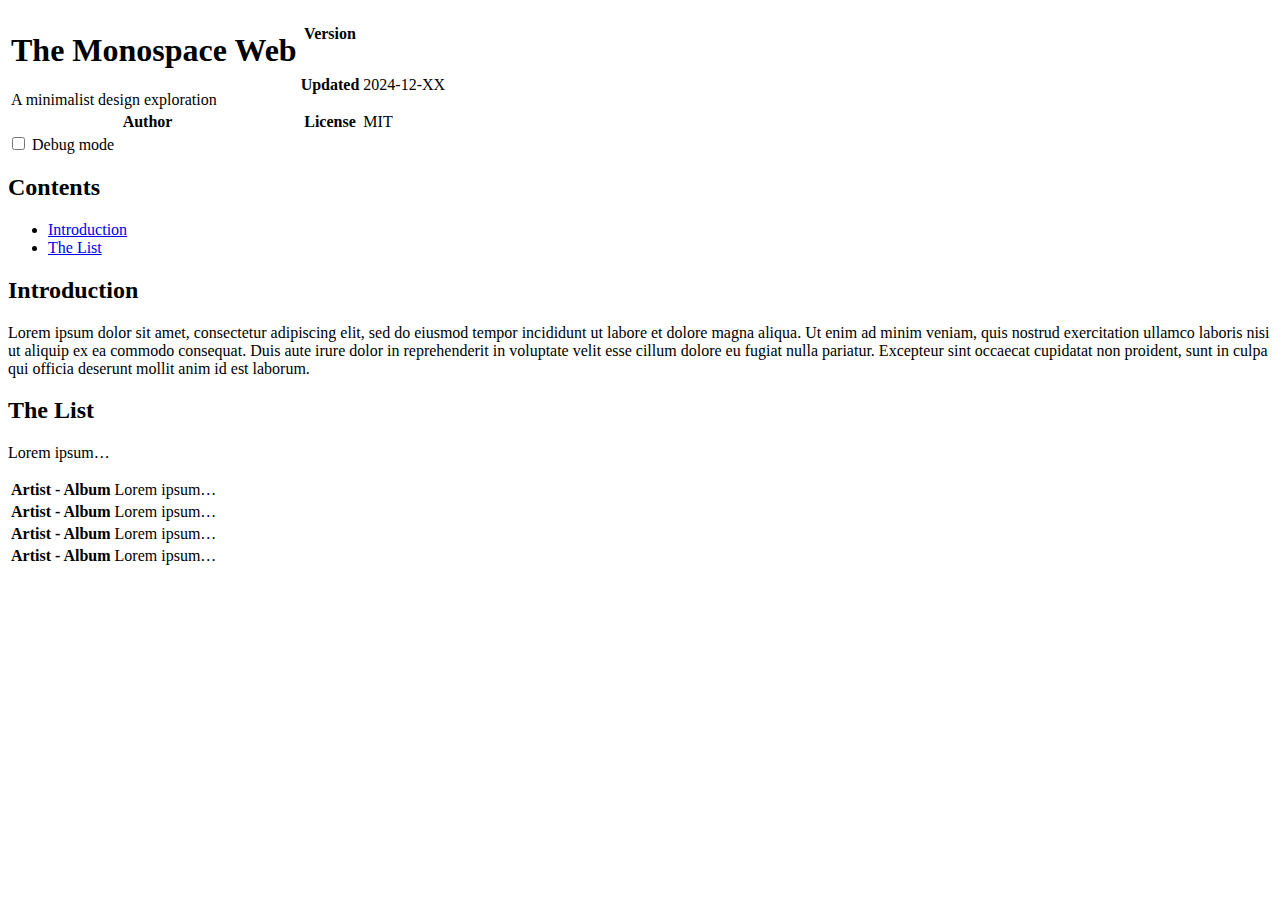
==== index.html @ be9e7ef4 "Starting to set up site" ====
<!DOCTYPE html>
<html xmlns="http://www.w3.org/1999/xhtml" lang="en" xml:lang="en">
<head>
  <meta charset="utf-8" />
  <meta name="generator" content="pandoc" />
  <meta name="viewport" content="width=device-width, initial-scale=1.0, user-scalable=yes" />
  <title>The Monospace Web</title>
  <link rel="stylesheet" href="reset.css" />
  <link rel="stylesheet" href="index.css" />
</head>
<body>
<table class="header">
  <tr>
    <td colspan="2" rowspan="2" class="width-auto">
      <h1 class="title">The Monospace Web</h1>
      <span class="subtitle">A minimalist design exploration</span>
    </td>
    <th>Version</th>
    <td class="width-min"></td>
  </tr>
  <tr>
    <th>Updated</th>
    <td class="width-min"><time style="white-space: pre;">2024-12-XX</time></td>
  </tr>
  <tr>
    <th class="width-min">Author</th>
    <td class="width-auto"><a href=""><cite></cite></a></td>
    <th class="width-min">License</th>
    <td>MIT</td>
  </tr>
</table>
<label class="debug-toggle-label"><input type="checkbox" class="debug-toggle" /> Debug mode</label>
<nav id="TOC" role="doc-toc">
<h2 id="toc-title">Contents</h2>
<ul class="incremental">
<li><a href="#introduction" id="toc-introduction">Introduction</a></li>
<li><a href="#the-list" id="toc-the-list">The List</a></li>
</ul>
</nav>
<h2 id="introduction">Introduction</h2>
<p>Lorem ipsum dolor sit amet, consectetur adipiscing elit, sed do
eiusmod tempor incididunt ut labore et dolore magna aliqua. Ut enim ad
minim veniam, quis nostrud exercitation ullamco laboris nisi ut aliquip
ex ea commodo consequat. Duis aute irure dolor in reprehenderit in
voluptate velit esse cillum dolore eu fugiat nulla pariatur. Excepteur
sint occaecat cupidatat non proident, sunt in culpa qui officia deserunt
mollit anim id est laborum.</p>
<h2 id="the-list">The List</h2>
<p>Lorem ipsum…</p>
<table>
<tbody>
<tr>
<td>
<b>Artist - Album</b> Lorem ipsum…
</td>
</tr>
<tr>
<td>
<b>Artist - Album</b> Lorem ipsum…
</td>
</tr>
<tr>
<td>
<b>Artist - Album</b> Lorem ipsum…
</td>
</tr>
<tr>
<td>
<b>Artist - Album</b> Lorem ipsum…
</td>
</tr>
</tbody>
</table>
  <div class="debug-grid"></div>
  <script src="index.js"></script>
</body>
</html>
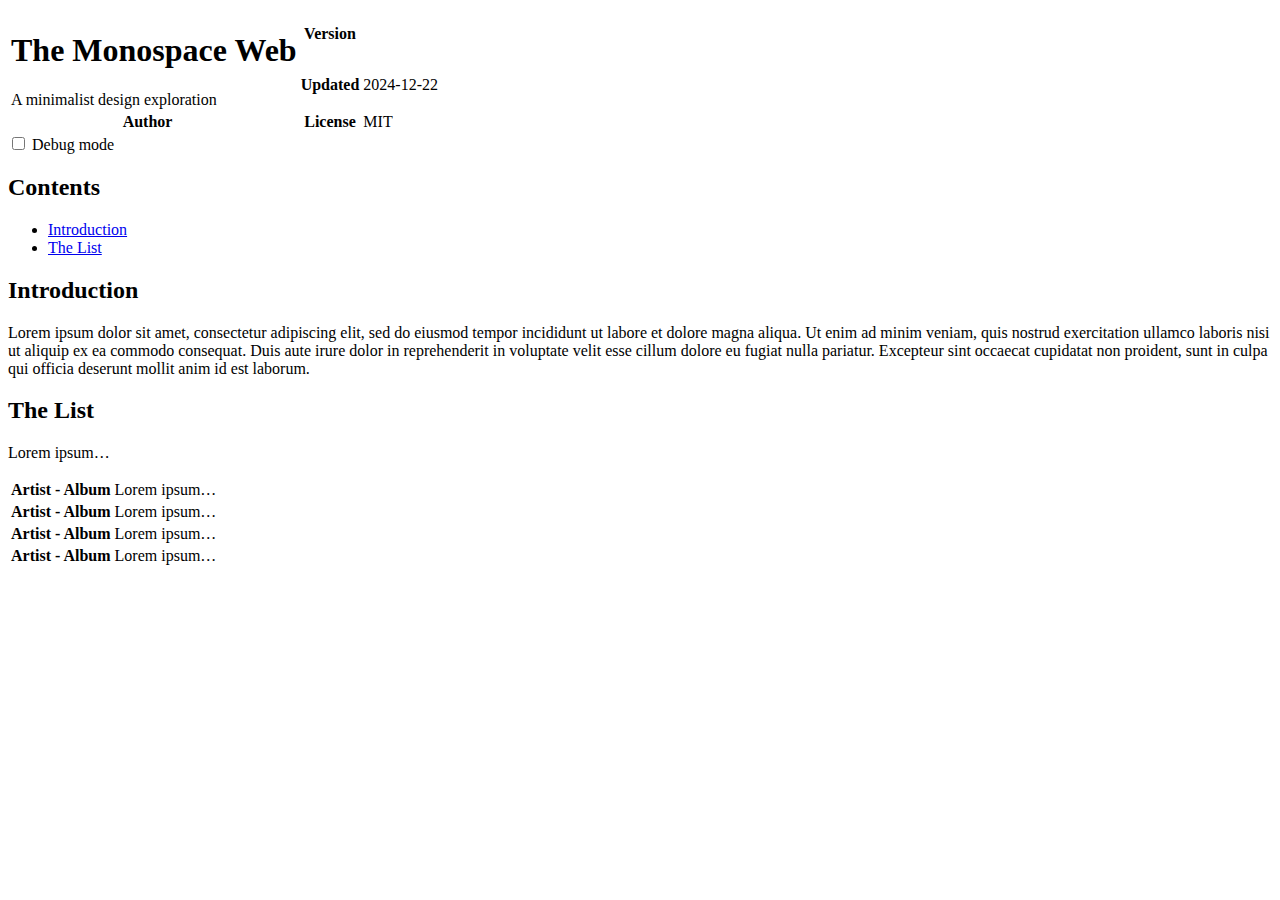
==== commit 2a192f95: "jekyll complains during build" ====
--- a/index.html
+++ b/index.html
@@ -4,6 +4,7 @@
   <meta charset="utf-8" />
   <meta name="generator" content="pandoc" />
   <meta name="viewport" content="width=device-width, initial-scale=1.0, user-scalable=yes" />
+  <meta name="dcterms.date" content="2024-12-22" />
   <title>The Monospace Web</title>
   <link rel="stylesheet" href="reset.css" />
   <link rel="stylesheet" href="index.css" />
@@ -20,7 +21,7 @@
   </tr>
   <tr>
     <th>Updated</th>
-    <td class="width-min"><time style="white-space: pre;">2024-12-XX</time></td>
+    <td class="width-min"><time style="white-space: pre;">2024-12-22</time></td>
   </tr>
   <tr>
     <th class="width-min">Author</th>
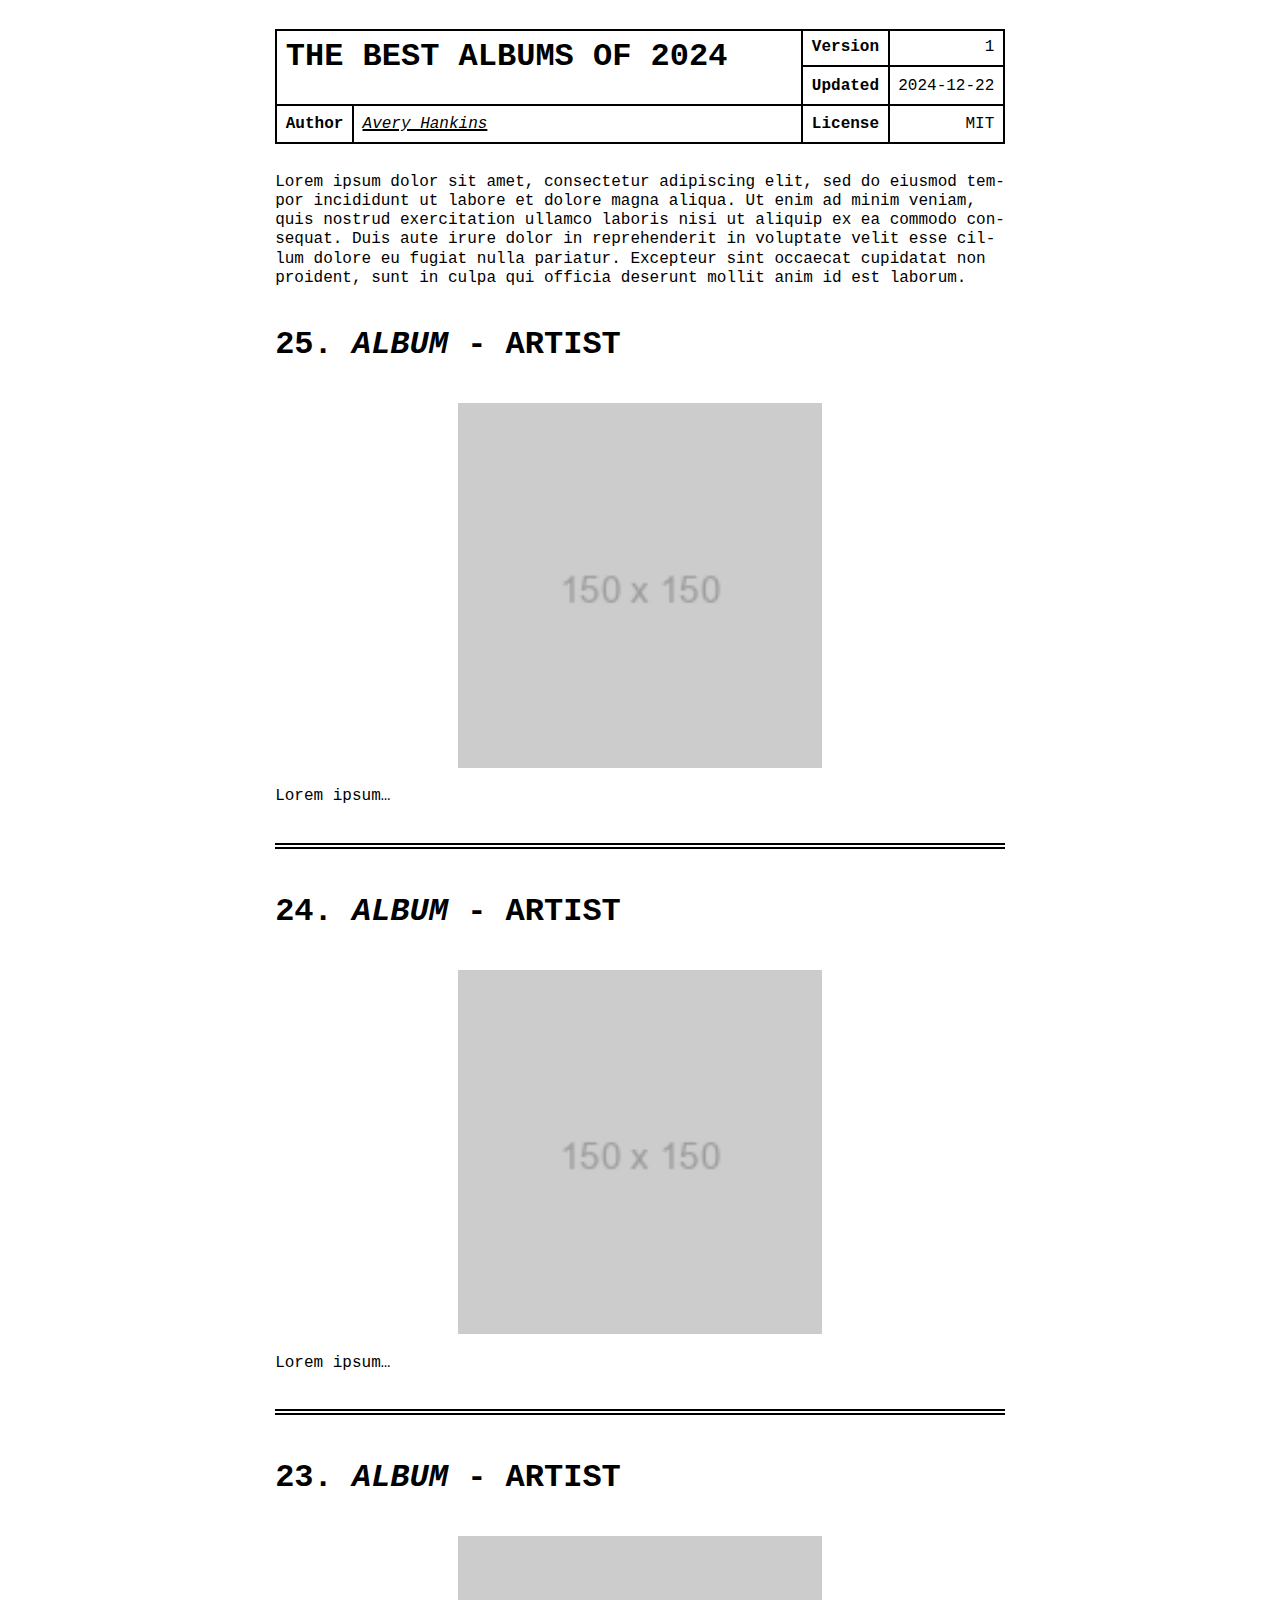
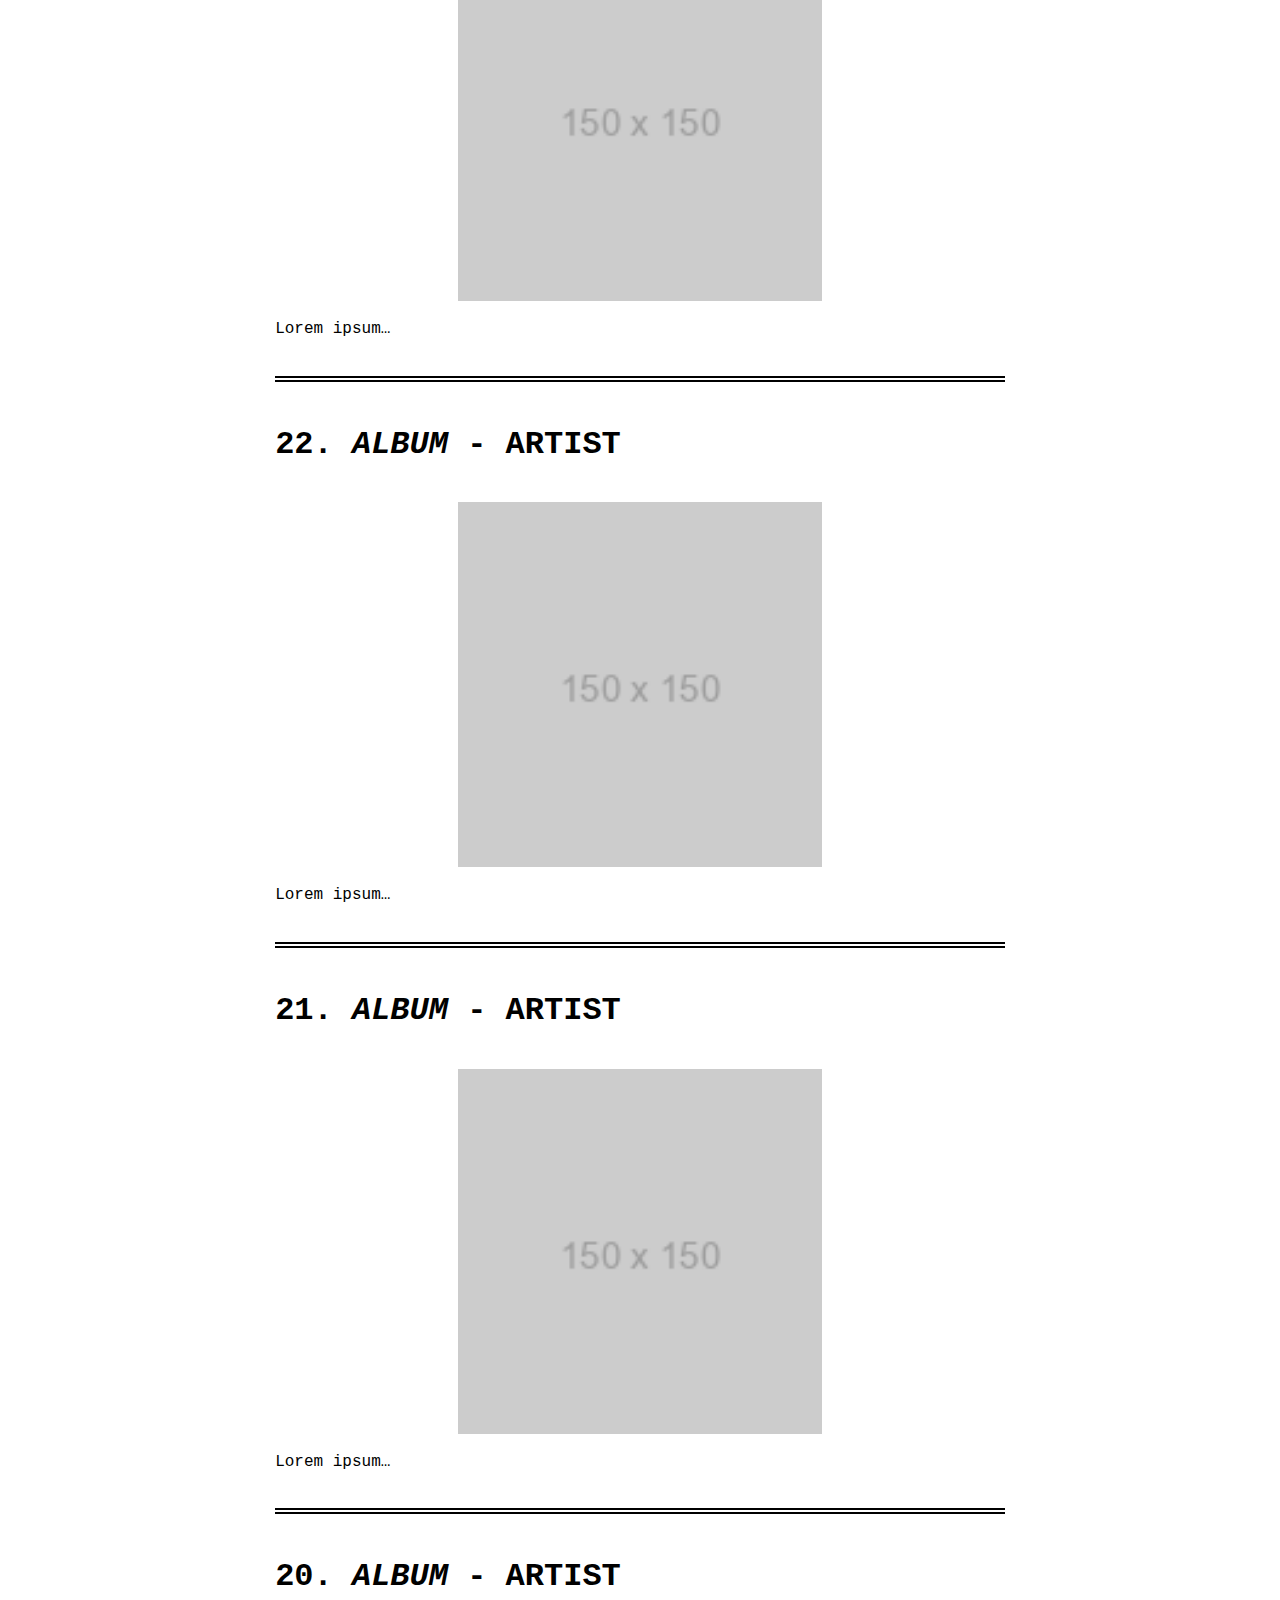
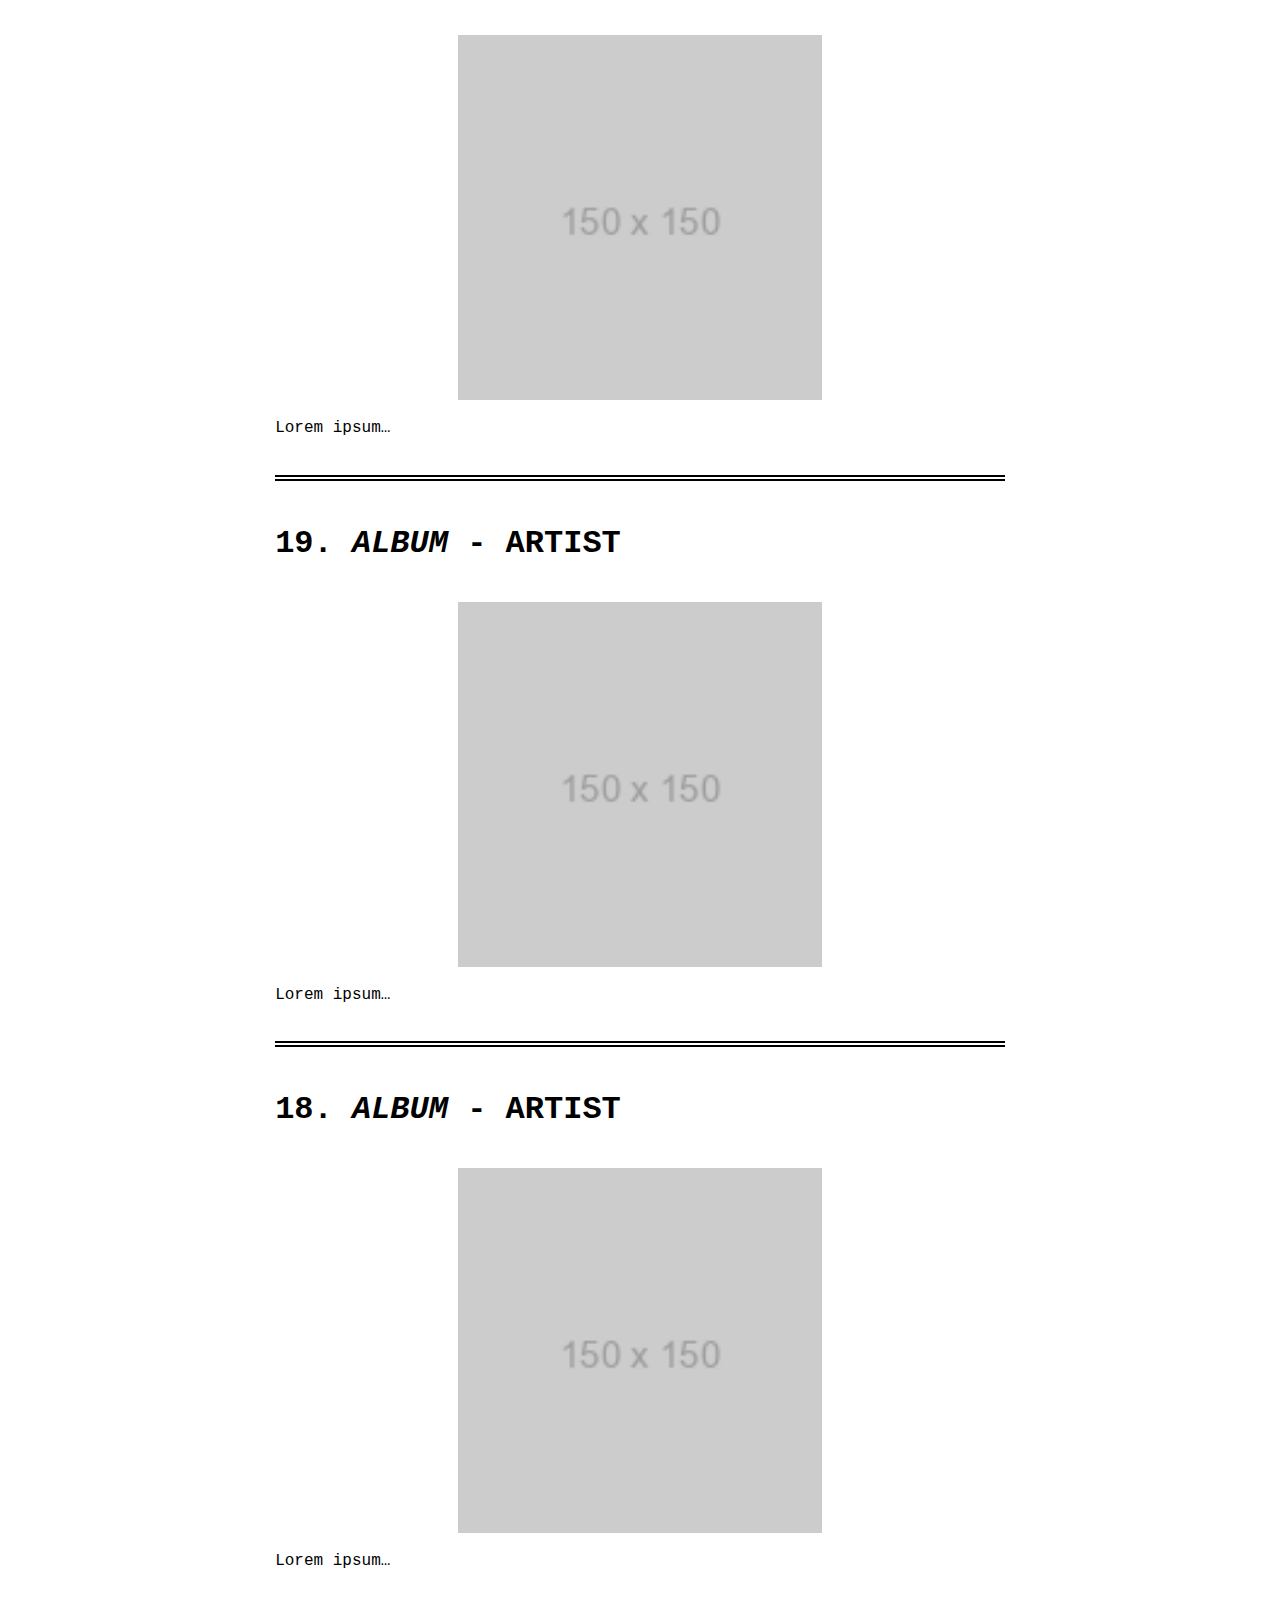
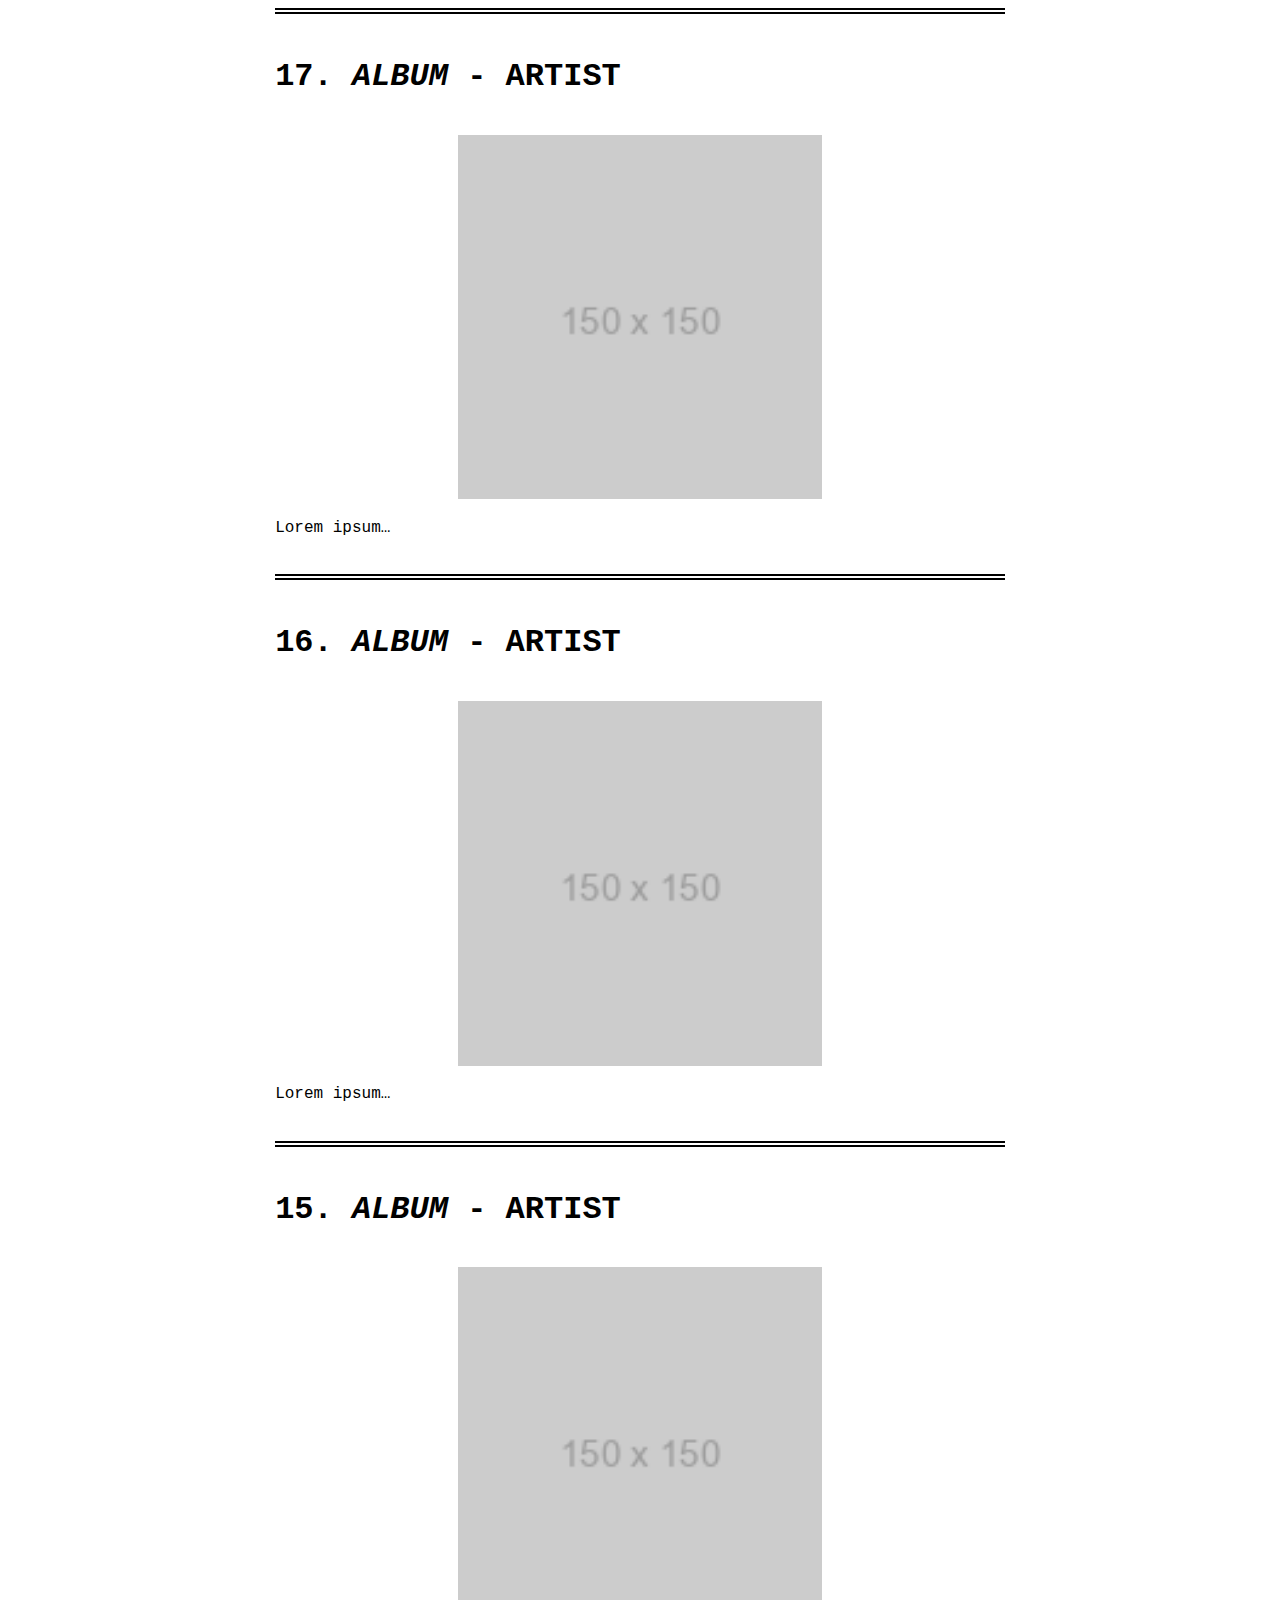
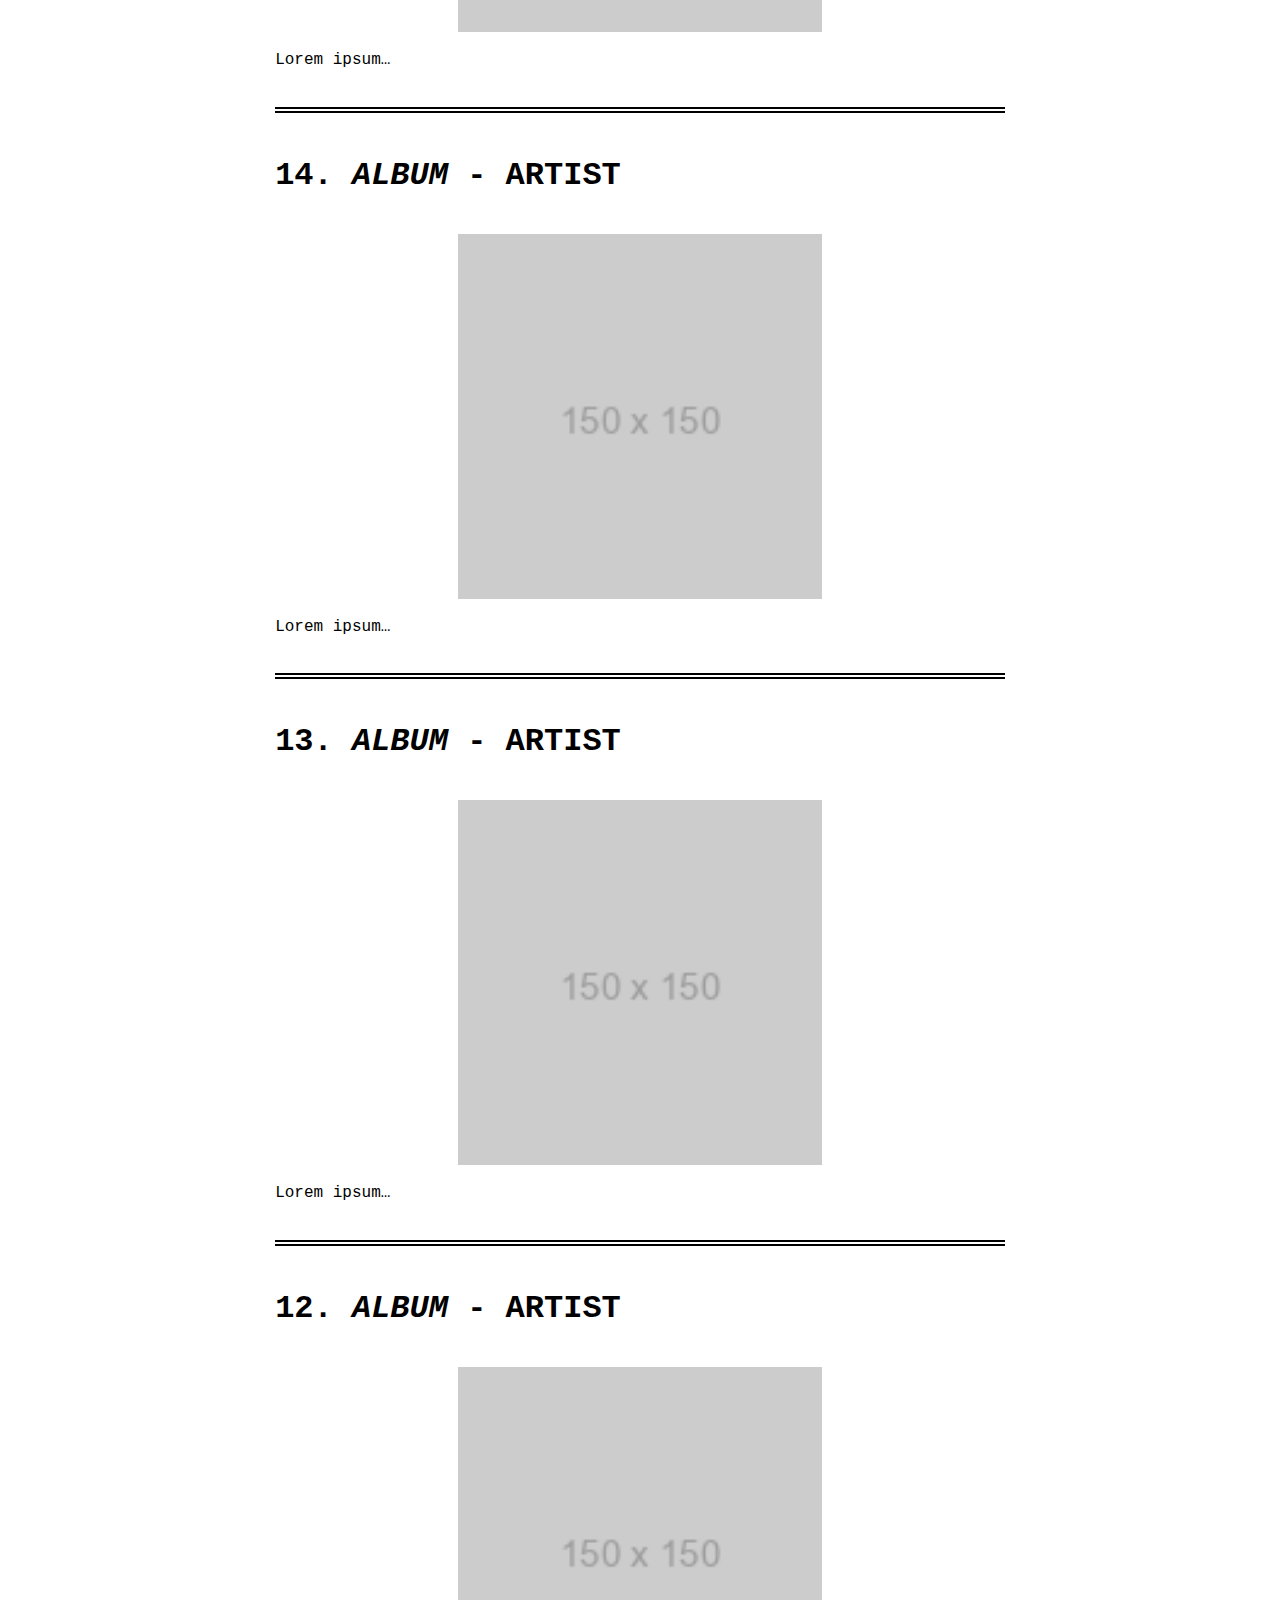
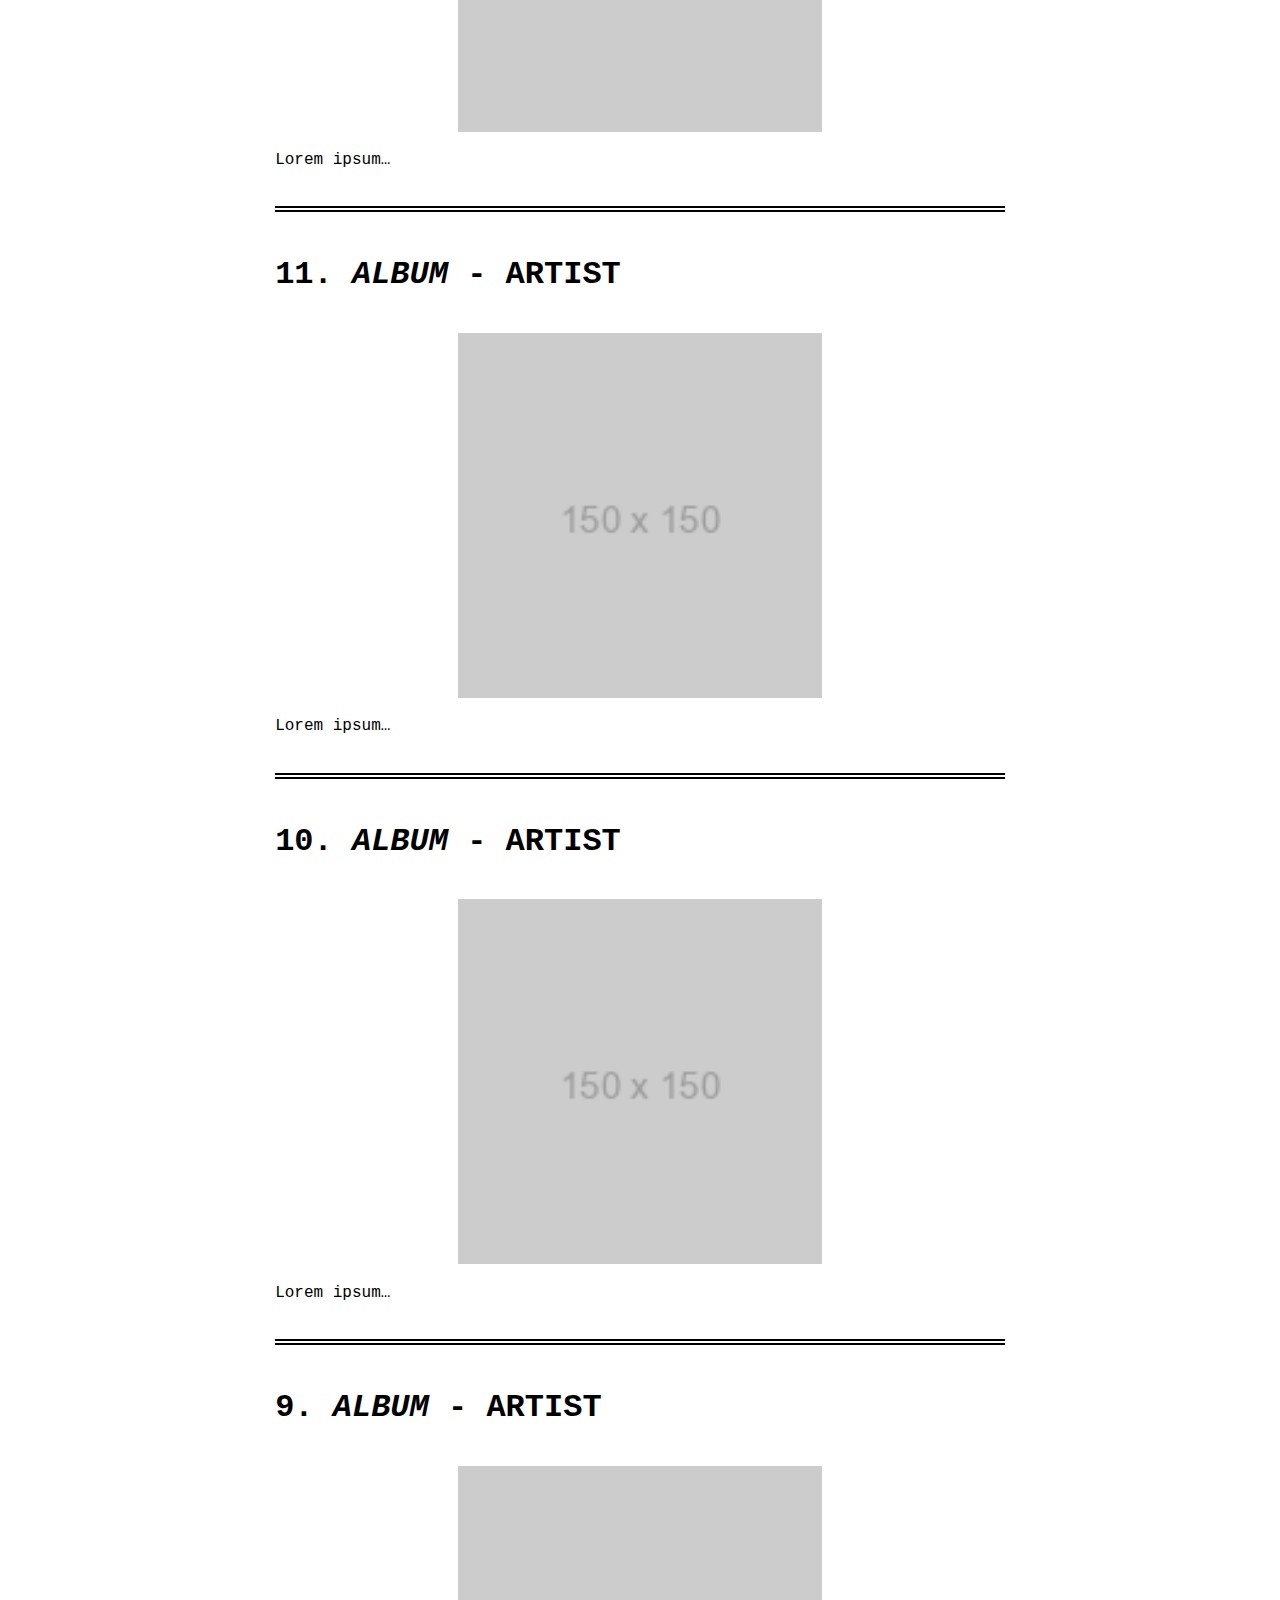
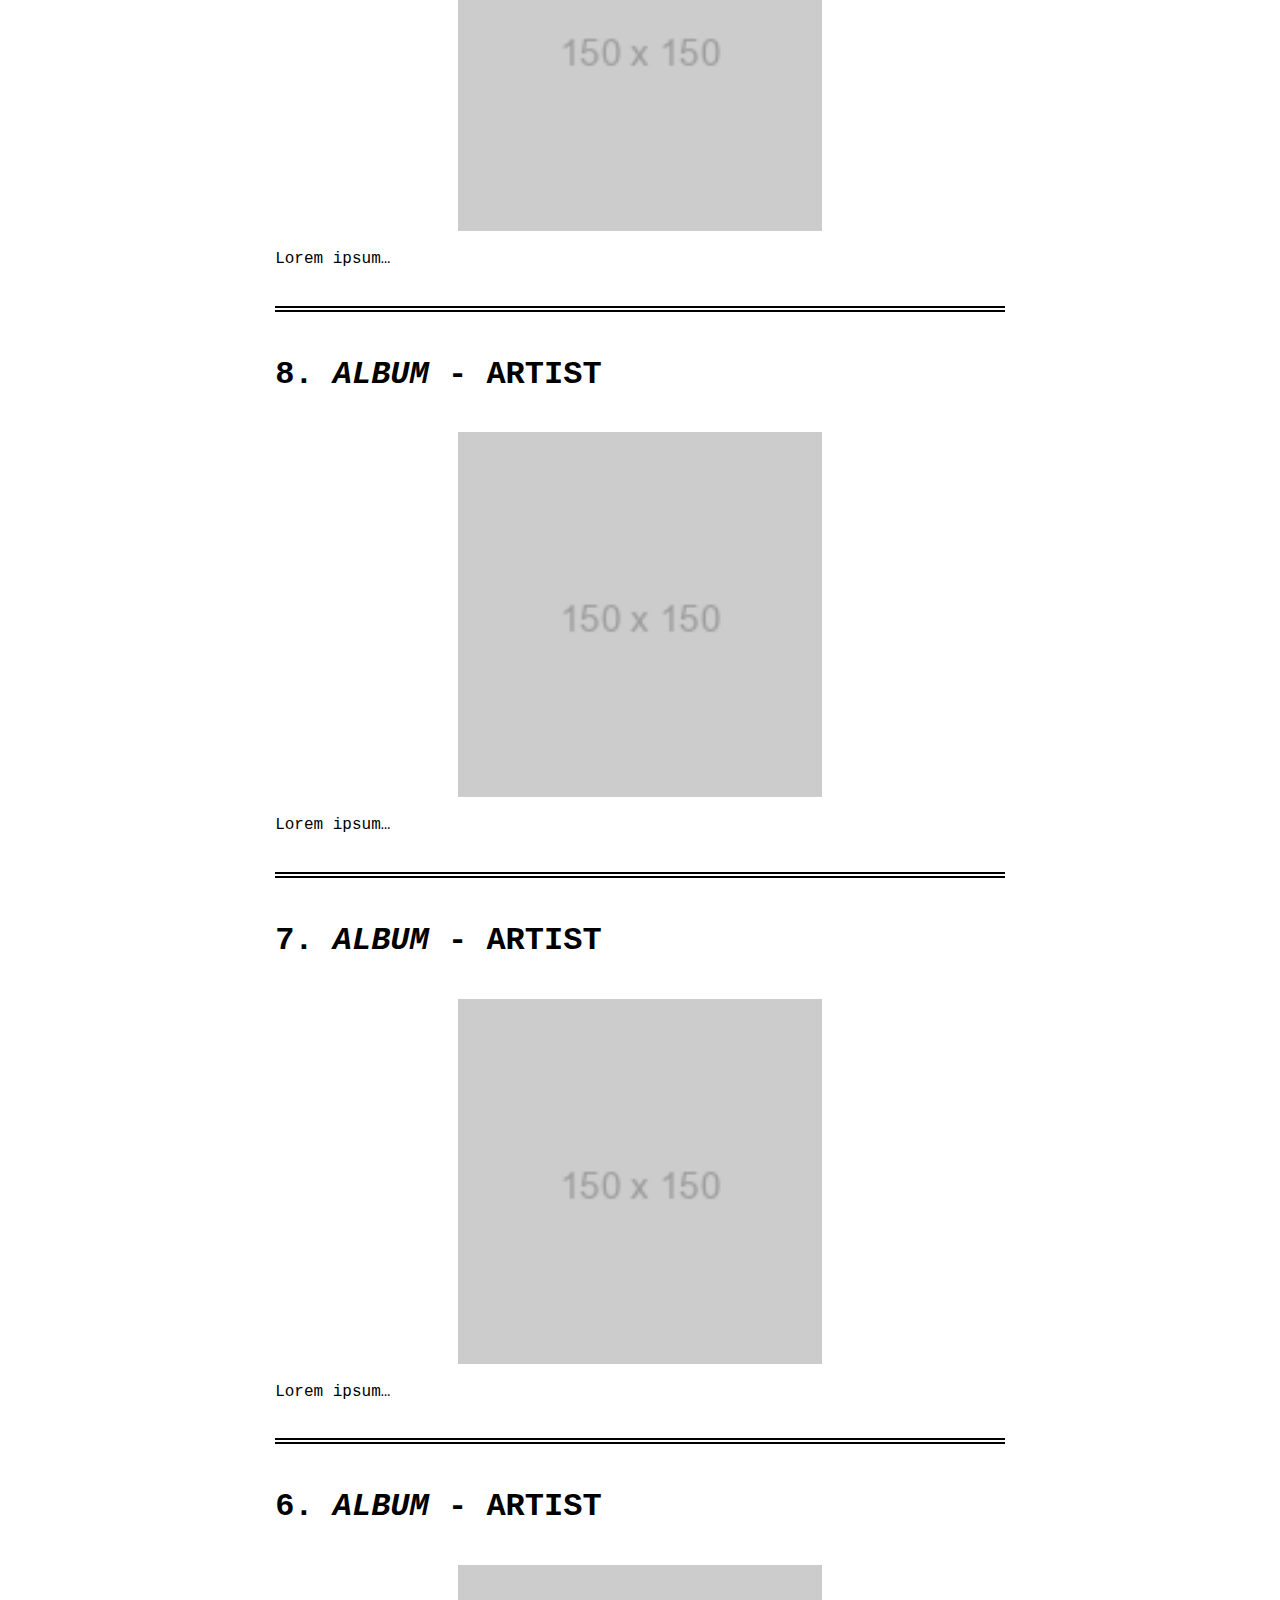
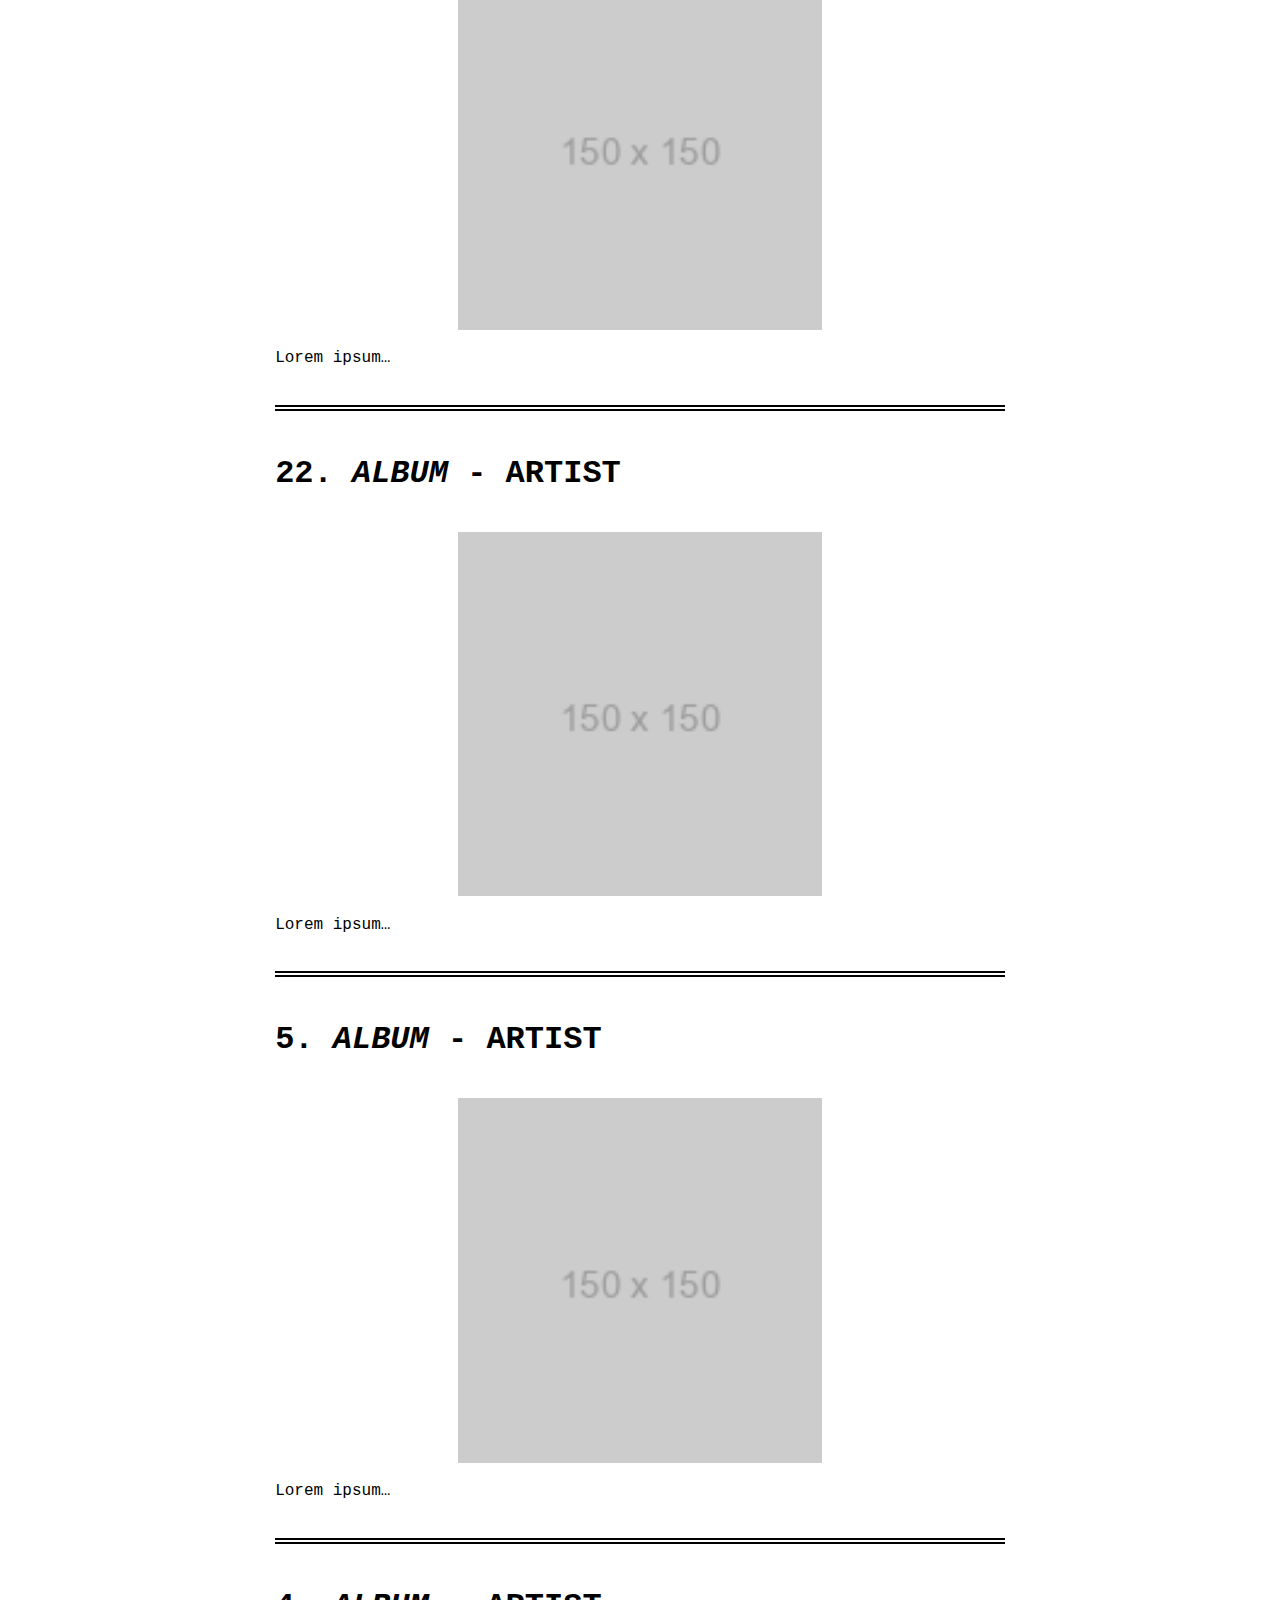
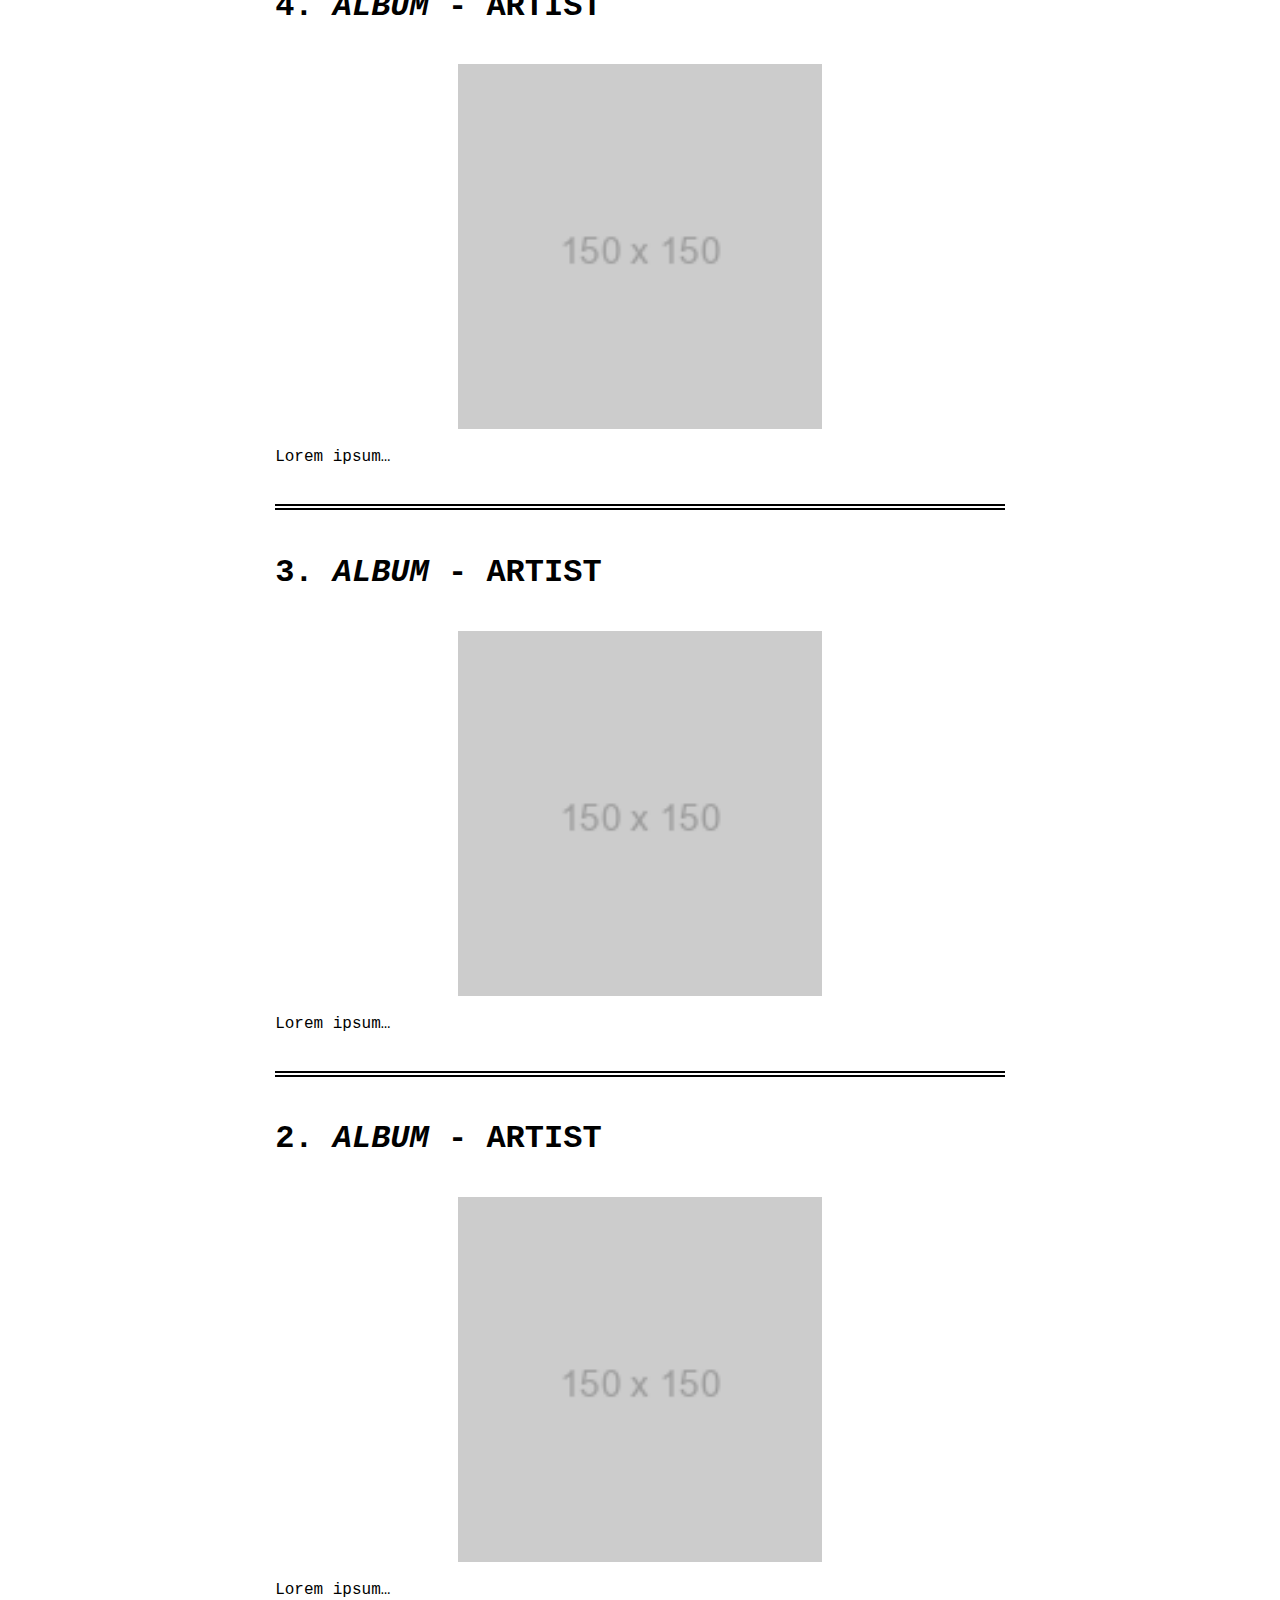
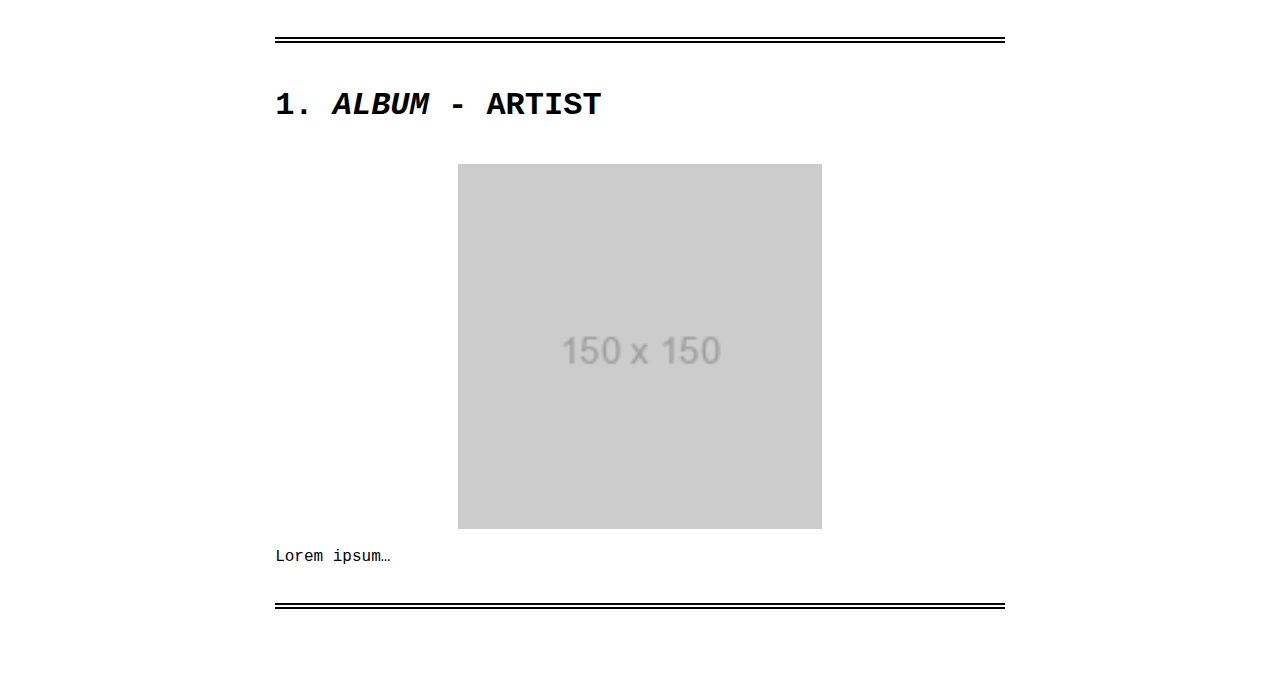
==== commit e4e0fb99: "further format updates" ====
--- a/index.html
+++ b/index.html
@@ -4,8 +4,9 @@
   <meta charset="utf-8" />
   <meta name="generator" content="pandoc" />
   <meta name="viewport" content="width=device-width, initial-scale=1.0, user-scalable=yes" />
+  <meta name="author" content="Avery Hankins" />
   <meta name="dcterms.date" content="2024-12-22" />
-  <title>The Monospace Web</title>
+  <title>The Best Albums of 2024</title>
   <link rel="stylesheet" href="reset.css" />
   <link rel="stylesheet" href="index.css" />
 </head>
@@ -13,11 +14,11 @@
 <table class="header">
   <tr>
     <td colspan="2" rowspan="2" class="width-auto">
-      <h1 class="title">The Monospace Web</h1>
-      <span class="subtitle">A minimalist design exploration</span>
+      <h1 class="title">The Best Albums of 2024</h1>
+      <span class="subtitle"></span>
     </td>
     <th>Version</th>
-    <td class="width-min"></td>
+    <td class="width-min">1</td>
   </tr>
   <tr>
     <th>Updated</th>
@@ -25,20 +26,68 @@
   </tr>
   <tr>
     <th class="width-min">Author</th>
-    <td class="width-auto"><a href=""><cite></cite></a></td>
+    <td class="width-auto"><a href=""><cite>Avery
+Hankins</cite></a></td>
     <th class="width-min">License</th>
     <td>MIT</td>
   </tr>
 </table>
-<label class="debug-toggle-label"><input type="checkbox" class="debug-toggle" /> Debug mode</label>
 <nav id="TOC" role="doc-toc">
-<h2 id="toc-title">Contents</h2>
-<ul class="incremental">
-<li><a href="#introduction" id="toc-introduction">Introduction</a></li>
-<li><a href="#the-list" id="toc-the-list">The List</a></li>
-</ul>
+<!-- <ul class="incremental">
+<li><a href="#album---artist" id="toc-album---artist">25. <em>Album</em>
+- Artist</a></li>
+<li><a href="#album---artist-1" id="toc-album---artist-1">24.
+<em>Album</em> - Artist</a></li>
+<li><a href="#album---artist-2" id="toc-album---artist-2">23.
+<em>Album</em> - Artist</a></li>
+<li><a href="#album---artist-3" id="toc-album---artist-3">22.
+<em>Album</em> - Artist</a></li>
+<li><a href="#album---artist-4" id="toc-album---artist-4">21.
+<em>Album</em> - Artist</a></li>
+<li><a href="#album---artist-5" id="toc-album---artist-5">20.
+<em>Album</em> - Artist</a></li>
+<li><a href="#album---artist-6" id="toc-album---artist-6">19.
+<em>Album</em> - Artist</a></li>
+<li><a href="#album---artist-7" id="toc-album---artist-7">18.
+<em>Album</em> - Artist</a></li>
+<li><a href="#album---artist-8" id="toc-album---artist-8">17.
+<em>Album</em> - Artist</a></li>
+<li><a href="#album---artist-9" id="toc-album---artist-9">16.
+<em>Album</em> - Artist</a></li>
+<li><a href="#album---artist-10" id="toc-album---artist-10">15.
+<em>Album</em> - Artist</a></li>
+<li><a href="#album---artist-11" id="toc-album---artist-11">14.
+<em>Album</em> - Artist</a></li>
+<li><a href="#album---artist-12" id="toc-album---artist-12">13.
+<em>Album</em> - Artist</a></li>
+<li><a href="#album---artist-13" id="toc-album---artist-13">12.
+<em>Album</em> - Artist</a></li>
+<li><a href="#album---artist-14" id="toc-album---artist-14">11.
+<em>Album</em> - Artist</a></li>
+<li><a href="#album---artist-15" id="toc-album---artist-15">10.
+<em>Album</em> - Artist</a></li>
+<li><a href="#album---artist-16" id="toc-album---artist-16">9.
+<em>Album</em> - Artist</a></li>
+<li><a href="#album---artist-17" id="toc-album---artist-17">8.
+<em>Album</em> - Artist</a></li>
+<li><a href="#album---artist-18" id="toc-album---artist-18">7.
+<em>Album</em> - Artist</a></li>
+<li><a href="#album---artist-19" id="toc-album---artist-19">6.
+<em>Album</em> - Artist</a></li>
+<li><a href="#album---artist-20" id="toc-album---artist-20">22.
+<em>Album</em> - Artist</a></li>
+<li><a href="#album---artist-21" id="toc-album---artist-21">5.
+<em>Album</em> - Artist</a></li>
+<li><a href="#album---artist-22" id="toc-album---artist-22">4.
+<em>Album</em> - Artist</a></li>
+<li><a href="#album---artist-23" id="toc-album---artist-23">3.
+<em>Album</em> - Artist</a></li>
+<li><a href="#album---artist-24" id="toc-album---artist-24">2.
+<em>Album</em> - Artist</a></li>
+<li><a href="#album---artist-25" id="toc-album---artist-25">1.
+<em>Album</em> - Artist</a></li>
+</ul> -->
 </nav>
-<h2 id="introduction">Introduction</h2>
 <p>Lorem ipsum dolor sit amet, consectetur adipiscing elit, sed do
 eiusmod tempor incididunt ut labore et dolore magna aliqua. Ut enim ad
 minim veniam, quis nostrud exercitation ullamco laboris nisi ut aliquip
@@ -46,32 +95,110 @@
 voluptate velit esse cillum dolore eu fugiat nulla pariatur. Excepteur
 sint occaecat cupidatat non proident, sunt in culpa qui officia deserunt
 mollit anim id est laborum.</p>
-<h2 id="the-list">The List</h2>
-<p>Lorem ipsum…</p>
-<table>
-<tbody>
-<tr>
-<td>
-<b>Artist - Album</b> Lorem ipsum…
-</td>
-</tr>
-<tr>
-<td>
-<b>Artist - Album</b> Lorem ipsum…
-</td>
-</tr>
-<tr>
-<td>
-<b>Artist - Album</b> Lorem ipsum…
-</td>
-</tr>
-<tr>
-<td>
-<b>Artist - Album</b> Lorem ipsum…
-</td>
-</tr>
-</tbody>
-</table>
+<h1 id="album---artist">25. <em>Album</em> - Artist</h1>
+<p><img src="placeholder.png" alt="drawing" width="50%" class="center"/></p>
+<p>Lorem ipsum…</p>
+<hr />
+<h1 id="album---artist-1">24. <em>Album</em> - Artist</h1>
+<p><img src="placeholder.png" alt="drawing" width="50%" class="center"/></p>
+<p>Lorem ipsum…</p>
+<hr />
+<h1 id="album---artist-2">23. <em>Album</em> - Artist</h1>
+<p><img src="placeholder.png" alt="drawing" width="50%" class="center"/></p>
+<p>Lorem ipsum…</p>
+<hr />
+<h1 id="album---artist-3">22. <em>Album</em> - Artist</h1>
+<p><img src="placeholder.png" alt="drawing" width="50%" class="center"/></p>
+<p>Lorem ipsum…</p>
+<hr />
+<h1 id="album---artist-4">21. <em>Album</em> - Artist</h1>
+<p><img src="placeholder.png" alt="drawing" width="50%" class="center"/></p>
+<p>Lorem ipsum…</p>
+<hr />
+<h1 id="album---artist-5">20. <em>Album</em> - Artist</h1>
+<p><img src="placeholder.png" alt="drawing" width="50%" class="center"/></p>
+<p>Lorem ipsum…</p>
+<hr />
+<h1 id="album---artist-6">19. <em>Album</em> - Artist</h1>
+<p><img src="placeholder.png" alt="drawing" width="50%" class="center"/></p>
+<p>Lorem ipsum…</p>
+<hr />
+<h1 id="album---artist-7">18. <em>Album</em> - Artist</h1>
+<p><img src="placeholder.png" alt="drawing" width="50%" class="center"/></p>
+<p>Lorem ipsum…</p>
+<hr />
+<h1 id="album---artist-8">17. <em>Album</em> - Artist</h1>
+<p><img src="placeholder.png" alt="drawing" width="50%" class="center"/></p>
+<p>Lorem ipsum…</p>
+<hr />
+<h1 id="album---artist-9">16. <em>Album</em> - Artist</h1>
+<p><img src="placeholder.png" alt="drawing" width="50%" class="center"/></p>
+<p>Lorem ipsum…</p>
+<hr />
+<h1 id="album---artist-10">15. <em>Album</em> - Artist</h1>
+<p><img src="placeholder.png" alt="drawing" width="50%" class="center"/></p>
+<p>Lorem ipsum…</p>
+<hr />
+<h1 id="album---artist-11">14. <em>Album</em> - Artist</h1>
+<p><img src="placeholder.png" alt="drawing" width="50%" class="center"/></p>
+<p>Lorem ipsum…</p>
+<hr />
+<h1 id="album---artist-12">13. <em>Album</em> - Artist</h1>
+<p><img src="placeholder.png" alt="drawing" width="50%" class="center"/></p>
+<p>Lorem ipsum…</p>
+<hr />
+<h1 id="album---artist-13">12. <em>Album</em> - Artist</h1>
+<p><img src="placeholder.png" alt="drawing" width="50%" class="center"/></p>
+<p>Lorem ipsum…</p>
+<hr />
+<h1 id="album---artist-14">11. <em>Album</em> - Artist</h1>
+<p><img src="placeholder.png" alt="drawing" width="50%" class="center"/></p>
+<p>Lorem ipsum…</p>
+<hr />
+<h1 id="album---artist-15">10. <em>Album</em> - Artist</h1>
+<p><img src="placeholder.png" alt="drawing" width="50%" class="center"/></p>
+<p>Lorem ipsum…</p>
+<hr />
+<h1 id="album---artist-16">9. <em>Album</em> - Artist</h1>
+<p><img src="placeholder.png" alt="drawing" width="50%" class="center"/></p>
+<p>Lorem ipsum…</p>
+<hr />
+<h1 id="album---artist-17">8. <em>Album</em> - Artist</h1>
+<p><img src="placeholder.png" alt="drawing" width="50%" class="center"/></p>
+<p>Lorem ipsum…</p>
+<hr />
+<h1 id="album---artist-18">7. <em>Album</em> - Artist</h1>
+<p><img src="placeholder.png" alt="drawing" width="50%" class="center"/></p>
+<p>Lorem ipsum…</p>
+<hr />
+<h1 id="album---artist-19">6. <em>Album</em> - Artist</h1>
+<p><img src="placeholder.png" alt="drawing" width="50%" class="center"/></p>
+<p>Lorem ipsum…</p>
+<hr />
+<h1 id="album---artist-20">22. <em>Album</em> - Artist</h1>
+<p><img src="placeholder.png" alt="drawing" width="50%" class="center"/></p>
+<p>Lorem ipsum…</p>
+<hr />
+<h1 id="album---artist-21">5. <em>Album</em> - Artist</h1>
+<p><img src="placeholder.png" alt="drawing" width="50%" class="center"/></p>
+<p>Lorem ipsum…</p>
+<hr />
+<h1 id="album---artist-22">4. <em>Album</em> - Artist</h1>
+<p><img src="placeholder.png" alt="drawing" width="50%" class="center"/></p>
+<p>Lorem ipsum…</p>
+<hr />
+<h1 id="album---artist-23">3. <em>Album</em> - Artist</h1>
+<p><img src="placeholder.png" alt="drawing" width="50%" class="center"/></p>
+<p>Lorem ipsum…</p>
+<hr />
+<h1 id="album---artist-24">2. <em>Album</em> - Artist</h1>
+<p><img src="placeholder.png" alt="drawing" width="50%" class="center"/></p>
+<p>Lorem ipsum…</p>
+<hr />
+<h1 id="album---artist-25">1. <em>Album</em> - Artist</h1>
+<p><img src="placeholder.png" alt="drawing" width="50%" class="center"/></p>
+<p>Lorem ipsum…</p>
+<hr />
   <div class="debug-grid"></div>
   <script src="index.js"></script>
 </body>
--- a/index.css
+++ b/index.css
@@ -0,0 +1,463 @@
+@import url('https://fonts.cdnfonts.com/css/jetbrains-mono-2');
+
+:root {
+  --font-family: "JetBrains Mono", monospace;
+  --line-height: 1.20rem;
+  --border-thickness: 2px;
+  --text-color: #000;
+  --text-color-alt: #666;
+  --background-color: #fff;
+  --background-color-alt: #eee;
+
+  --font-weight-normal: 500;
+  --font-weight-medium: 600;
+  --font-weight-bold: 800;
+
+  font-family: var(--font-family);
+  font-optical-sizing: auto;
+  font-weight: var(--font-weight-normal);
+  font-style: normal;
+  font-variant-numeric: tabular-nums lining-nums;
+  font-size: 16px;
+}
+
+@media (prefers-color-scheme: dark) {
+  :root {
+    --text-color: #fff;
+    --text-color-alt: #aaa;
+    --background-color: #000;
+    --background-color-alt: #111;
+  }
+}
+
+* {
+  box-sizing: border-box;
+}
+
+
+* + * {
+  margin-top: var(--line-height);
+}
+
+html {
+  display: flex;
+  width: 100%;
+  margin: 0;
+  padding: 0;
+  flex-direction: column;
+  align-items: center;
+  background: var(--background-color);
+  color: var(--text-color);
+}
+
+body {
+  position: relative;
+  width: 100%;
+  margin: 0;
+  padding: var(--line-height) 2ch;
+  max-width: calc(min(80ch, round(down, 100%, 1ch)));
+  line-height: var(--line-height);
+  overflow-x: hidden;
+}
+
+@media screen and (max-width: 480px) {
+  :root {
+    font-size: 14px;
+  }
+  body {
+    padding: var(--line-height) 1ch;
+  }
+}
+
+h1, h2, h3, h4, h5, h6 {
+  font-weight: var(--font-weight-bold);
+  margin: calc(var(--line-height) * 2) 0 var(--line-height);
+  line-height: var(--line-height);
+}
+
+h1 {
+  font-size: 2rem;
+  line-height: calc(2 * var(--line-height));
+  margin-bottom: calc(var(--line-height) * 2);
+  text-transform: uppercase;
+}
+h2 {
+  font-size: 1rem;
+  text-transform: uppercase;
+}
+
+hr {
+  position: relative;
+  display: block;
+  height: var(--line-height);
+  margin: calc(var(--line-height) * 1.5) 0;
+  border: none;
+  color: var(--text-color);
+}
+hr:after {
+  display: block;
+  content: "";
+  position: absolute;
+  top: calc(var(--line-height) / 2 - var(--border-thickness));
+  left: 0;
+  width: 100%;
+  border-top: calc(var(--border-thickness) * 3) double var(--text-color);
+  height: 0;
+}
+
+a {
+  text-decoration-thickness: var(--border-thickness);
+}
+
+a:link, a:visited {
+  color: var(--text-color);
+}
+
+p {
+  margin-bottom: var(--line-height);
+}
+
+strong {
+  font-weight: var(--font-weight-bold);
+}
+em {
+  font-style: italic;
+}
+
+sub {
+  position: relative;
+  display: inline-block;
+  margin: 0;
+  vertical-align: sub;
+  line-height: 0;
+  width: calc(1ch / 0.75);
+  font-size: .75rem;
+}
+
+table {
+  position: relative;
+  top: calc(var(--line-height) / 2);
+  width: calc(round(down, 100%, 1ch));
+  border-collapse: collapse;
+  margin: 0 0 calc(var(--line-height) * 2);
+}
+
+th, td {
+  border: var(--border-thickness) solid var(--text-color);
+  padding: 
+    calc((var(--line-height) / 2))
+    calc(1ch - var(--border-thickness) / 2)
+    calc((var(--line-height) / 2) - (var(--border-thickness)))
+  ;
+  line-height: var(--line-height);
+  vertical-align: top;
+  text-align: left;
+}
+table tbody tr:first-child > * {
+  padding-top: calc((var(--line-height) / 2) - var(--border-thickness));
+}
+
+
+th {
+  font-weight: 700;
+}
+.width-min {
+  width: 0%;
+}
+.width-auto {
+  width: 100%;
+}
+
+.header {
+  margin-bottom: calc(var(--line-height) * 2);
+}
+.header h1 {
+  margin: 0;
+}
+.header tr td:last-child {
+  text-align: right;
+}
+
+p {
+  word-break: break-word;
+  word-wrap: break-word;
+  hyphens: auto;
+}
+
+img, video {
+  display: block;
+  /*width: 100%;*/
+  object-fit: contain;
+  overflow: hidden;
+}
+img {
+  font-style: italic;
+  color: var(--text-color-alt);
+}
+
+details {
+  border: var(--border-thickness) solid var(--text-color);
+  padding: calc(var(--line-height) - var(--border-thickness)) 1ch;
+  margin-bottom: var(--line-height);
+}
+
+summary {
+  font-weight: var(--font-weight-medium);
+  cursor: pointer;
+}
+details[open] summary {
+  margin-bottom: var(--line-height);
+}
+
+details ::marker {
+  display: inline-block;
+  content: '▶';
+  margin: 0;
+}
+details[open] ::marker {
+  content: '▼';
+}
+
+details :last-child {
+  margin-bottom: 0;
+}
+
+pre {
+  white-space: pre;
+  overflow-x: auto;
+  margin: var(--line-height) 0;
+  overflow-y: hidden;
+}
+figure pre {
+  margin: 0;
+}
+
+pre, code {
+  font-family: var(--font-family);
+}
+
+code {
+  font-weight: var(--font-weight-medium);
+}
+
+figure {
+  margin: calc(var(--line-height) * 2) 3ch;
+  overflow-x: auto;
+  overflow-y: hidden;
+}
+
+figcaption {
+  display: block;
+  font-style: italic;
+  margin-top: var(--line-height);
+}
+
+ul, ol {
+  padding: 0;
+  margin: 0 0 var(--line-height);
+}
+
+ul {
+  list-style-type: square;
+  padding: 0 0 0 2ch;
+}
+ol {
+  list-style-type: none;
+  counter-reset: item;
+  padding: 0;
+}
+ol ul,
+ol ol,
+ul ol,
+ul ul {
+  padding: 0 0 0 3ch;
+  margin: 0;
+}
+ol li:before { 
+  content: counters(item, ".") ". ";
+  counter-increment: item;
+  font-weight: var(--font-weight-medium);
+}
+
+li {
+  margin: 0;
+  padding: 0;
+}
+
+li::marker {
+  line-height: 0;
+}
+
+::-webkit-scrollbar {
+    height: var(--line-height);
+}
+
+input, button, textarea {
+  border: var(--border-thickness) solid var(--text-color);
+  padding: 
+    calc(var(--line-height) / 2 - var(--border-thickness))
+    calc(1ch - var(--border-thickness));
+  margin: 0;
+  font: inherit;
+  font-weight: inherit;
+  height: calc(var(--line-height) * 2);
+  width: auto;
+  overflow: visible;
+  background: var(--background-color);
+  color: var(--text-color);
+  line-height: normal;
+  -webkit-font-smoothing: inherit;
+  -moz-osx-font-smoothing: inherit;
+  -webkit-appearance: none;
+}
+
+input[type=checkbox] {
+  display: inline-grid;
+  place-content: center;
+  vertical-align: top;
+  width: 2ch;
+  height: var(--line-height);
+  cursor: pointer;
+}
+input[type=checkbox]:checked:before {
+  content: "";
+  width: 1ch;
+  height: calc(var(--line-height) / 2);
+  background: var(--text-color);
+}
+
+button:focus, input:focus {
+  --border-thickness: 3px;
+  outline: none;
+}
+
+input {
+  width: calc(round(down, 100%, 1ch));
+}
+::placeholder {
+  color: var(--text-color-alt);
+  opacity: 1;
+}
+::-ms-input-placeholder {
+  color: var(--text-color-alt);
+}
+button::-moz-focus-inner {
+  padding: 0;
+  border: 0
+}
+
+button {
+  text-transform: uppercase;
+  font-weight: var(--font-weight-medium);
+  cursor: pointer;
+}
+
+button:hover {
+  background: var(--background-color-alt);
+}
+button:active {
+  transform: translate(2px, 2px);
+}
+
+label {
+  display: block;
+  width: calc(round(down, 100%, 1ch));
+  height: auto;
+  line-height: var(--line-height);
+  font-weight: var(--font-weight-medium);
+  margin: 0;
+}
+
+label input {
+  width: 100%;
+}
+
+.tree, .tree ul {
+  position: relative;
+  padding-left: 0;
+  list-style-type: none;
+  line-height: var(--line-height);
+}
+.tree ul {
+  margin: 0;
+}
+.tree ul li {
+  position: relative;
+  padding-left: 1.5ch;
+  margin-left: 1.5ch;
+  border-left: var(--border-thickness) solid var(--text-color);
+}
+.tree ul li:before {
+  position: absolute;
+  display: block;
+  top: calc(var(--line-height) / 2);
+  left: 0;
+  content: "";
+  width: 1ch;
+  border-bottom: var(--border-thickness) solid var(--text-color);
+}
+.tree ul li:last-child {
+  border-left: none;
+}
+.tree ul li:last-child:after {
+  position: absolute;
+  display: block;
+  top: 0;
+  left: 0;
+  content: "";
+  height: calc(var(--line-height) / 2);
+  border-left: var(--border-thickness) solid var(--text-color);
+}
+
+.grid {
+  --grid-cells: 0;
+  display: flex;
+  gap: 1ch;
+  width: calc(round(down, 100%, (1ch * var(--grid-cells)) - (1ch * var(--grid-cells) - 1)));
+  margin-bottom: var(--line-height);
+}
+
+.grid > *,
+.grid > input {
+  flex: 0 0 calc(round(down, (100% - (1ch * (var(--grid-cells) - 1))) / var(--grid-cells), 1ch));
+}
+.grid:has(> :last-child:nth-child(1)) { --grid-cells: 1; }
+.grid:has(> :last-child:nth-child(2)) { --grid-cells: 2; }
+.grid:has(> :last-child:nth-child(3)) { --grid-cells: 3; }
+.grid:has(> :last-child:nth-child(4)) { --grid-cells: 4; }
+.grid:has(> :last-child:nth-child(5)) { --grid-cells: 5; }
+.grid:has(> :last-child:nth-child(6)) { --grid-cells: 6; }
+.grid:has(> :last-child:nth-child(7)) { --grid-cells: 7; }
+.grid:has(> :last-child:nth-child(8)) { --grid-cells: 8; }
+.grid:has(> :last-child:nth-child(9)) { --grid-cells: 9; }
+
+/* DEBUG UTILITIES */
+
+.debug .debug-grid {
+  --color: color-mix(in srgb, var(--text-color) 10%, var(--background-color) 90%);
+  position: absolute;
+  top: 0;
+  left: 0;
+  right: 0;
+  bottom: 0;
+  z-index: -1;
+  background-image:
+    repeating-linear-gradient(var(--color) 0 1px, transparent 1px 100%),
+    repeating-linear-gradient(90deg, var(--color) 0 1px, transparent 1px 100%);
+  background-size: 1ch var(--line-height);
+  margin: 0;
+}
+
+.debug .off-grid {
+  background: rgba(255, 0, 0, 0.1);
+}
+
+.debug-toggle-label {
+  text-align: right;
+}
+
+.center {
+  display: block;
+  margin-left: auto;
+  margin-right: auto;
+}